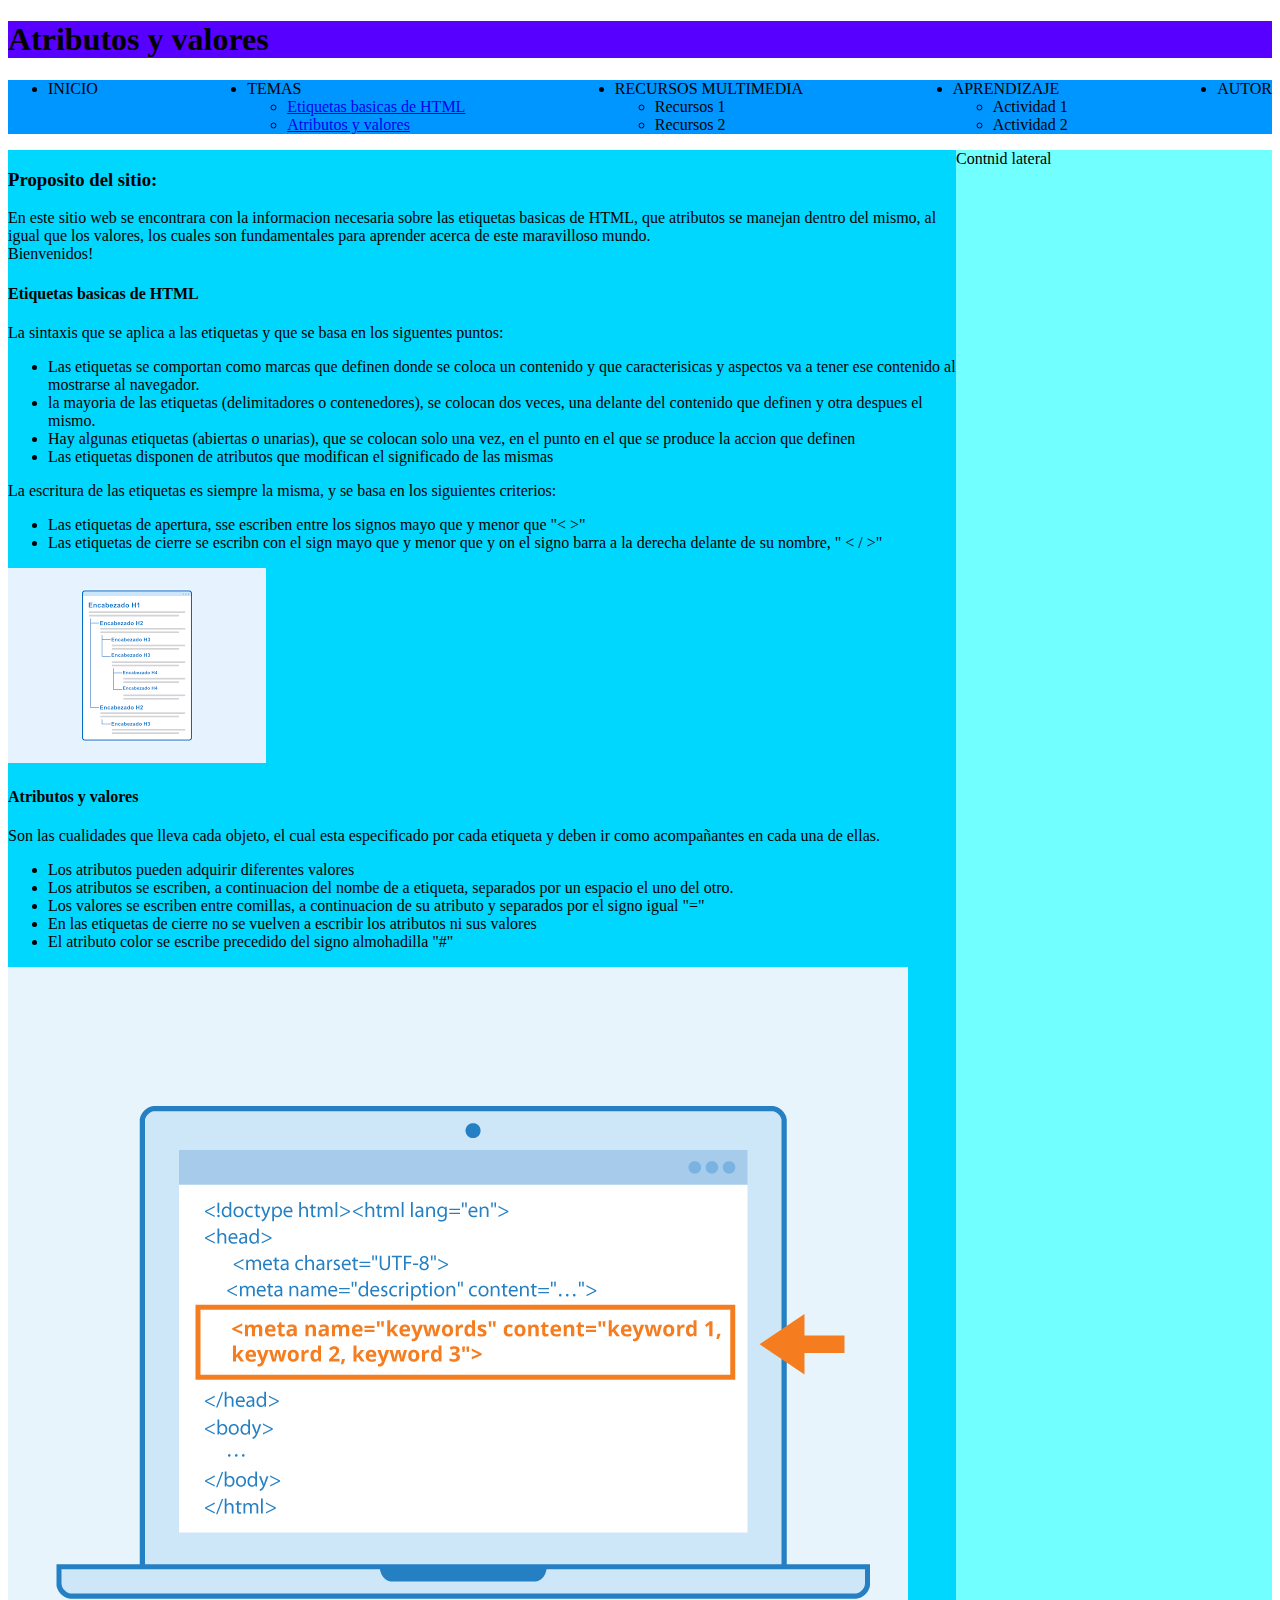
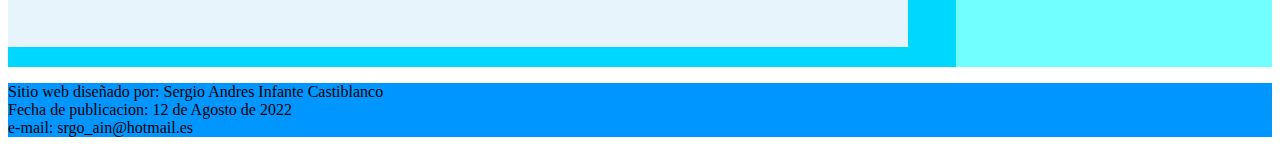
==== fase3/index.html @ 054bc34f "FASE 3" ====
<!DOCTYPE html>
<html lang="es">
<head>
    <meta charset="UTF-8">
    <meta http-equiv="X-UA-Compatible" content="IE=edge">
    <meta name="viewport" content="width=device-width, initial-scale=1.0">
    <title>Index</title>
    <link rel="stylesheet" href="css/estilos.css">
    

</head>
<body>
    <header> <h1>  Atributos y valores</h1> </header>
    <Nav>
        <UL class="menu">
            <li>INICIO</li>
            <li>TEMAS
                <ul>
                    <li> <a href="etiquetas.html"> Etiquetas basicas de HTML</a>
                    </li>
                    <li><a href="atributos.html">Atributos y valores</a></li>
                </ul>
            </li>
            <li>RECURSOS MULTIMEDIA
                <ul>
                    <li>Recursos 1</li>
                    <li>Recursos 2</li>
                </ul>
            </li>
            <li>APRENDIZAJE
                <ul>
                    <li>Actividad 1</li>
                    <li>Actividad 2</li>
                </ul>
            </li>
            <li>AUTOR</li>
        </UL>
    </Nav>
    <main>
        <section>
            <article>
                <h3>Proposito del sitio:</h3>
            <p>
                En este sitio web se encontrara con la informacion necesaria sobre 
                las etiquetas basicas de HTML, que atributos se manejan dentro del mismo,
                al igual que los valores, los cuales son fundamentales para aprender 
                acerca de este maravilloso mundo. <br>
                Bienvenidos!
            </p>
        <article>
            <h4>Etiquetas basicas de HTML</h4>
                <p>
                    La sintaxis que se aplica a las etiquetas y que se basa en los siguentes puntos: <br>
                    <ul>
                        <li>Las etiquetas se comportan como marcas que definen donde se coloca un contenido y que caracterisicas y aspectos va a tener ese contenido al mostrarse al navegador. </li>
                        <li>la mayoria de las etiquetas (delimitadores o contenedores), se colocan dos veces, una delante del contenido que definen y otra despues el mismo. </li>
                        <li>Hay algunas etiquetas (abiertas o unarias), que se colocan solo una vez, en el punto en el que se produce la accion que definen</li>
                        <li>Las etiquetas disponen de atributos que modifican el significado de las mismas</li>
                    </ul>
                    La escritura de las etiquetas es siempre la misma, y se basa en los siguientes criterios:
                    <ul>
                        <li>Las etiquetas de apertura, sse escriben entre los signos mayo que y menor que "<  >" </li>
                        <li>Las etiquetas de cierre se escribn con el sign mayo que y menor que y on el signo barra a la derecha delante de su nombre, " < / >"</li>
                    </ul>
                    <img src="img/indice.png" alt="imagen de etiquetas">
                </p>

        </article>
        <article>
            <h4>Atributos y valores</h4>
                <p>
                    Son las cualidades que lleva cada objeto, el cual esta especificado por cada etiqueta y deben ir como acompañantes en cada una de ellas.
                    <ul>
                        <li>Los atributos pueden adquirir diferentes valores</li>
                        <li>Los atributos se escriben, a continuacion del nombe de a etiqueta, separados por un espacio el uno del otro.</li>
                        <li>Los valores se escriben entre comillas, a continuacion de su atributo y separados por el signo igual "="</li>
                        <li>En las etiquetas de cierre no se vuelven a escribir los atributos ni sus valores</li>
                        <li>El atributo color se escribe precedido del signo almohadilla "#"</li>
                        
                    </ul>
                    <img src="img/ejm1.png" alt="Imagen de atributos">
                </p>
        </article>
        </section>
        <aside>Contnid lateral
        </aside>       
    </main>
    <footer>
        <p>
            Sitio web diseñado por: Sergio Andres Infante Castiblanco <br>
            Fecha de publicacion: 12 de Agosto de 2022 <br>
            e-mail: srgo_ain@hotmail.es
        </p>
    </footer>
</body>
</html>
---- fase3/css/estilos.css ----
header{
    background-color: #5800FF;
    color: black;
}
nav{
    background-color: #0096FF;
}
section{
    background-color: #00D7FF;
    grid-column: 1/4;
}
aside{
    background-color: #72FFFF;
    grid-column: 4/5;
}
footer{
    background-color: #0096FF;
}
main{
    display: grid;
    grid-template-columns: 1fr 1fr 1fr 1fr;
}
.menu{
    display: flex;
    flex-direction: row;
    justify-content: space-between;
}
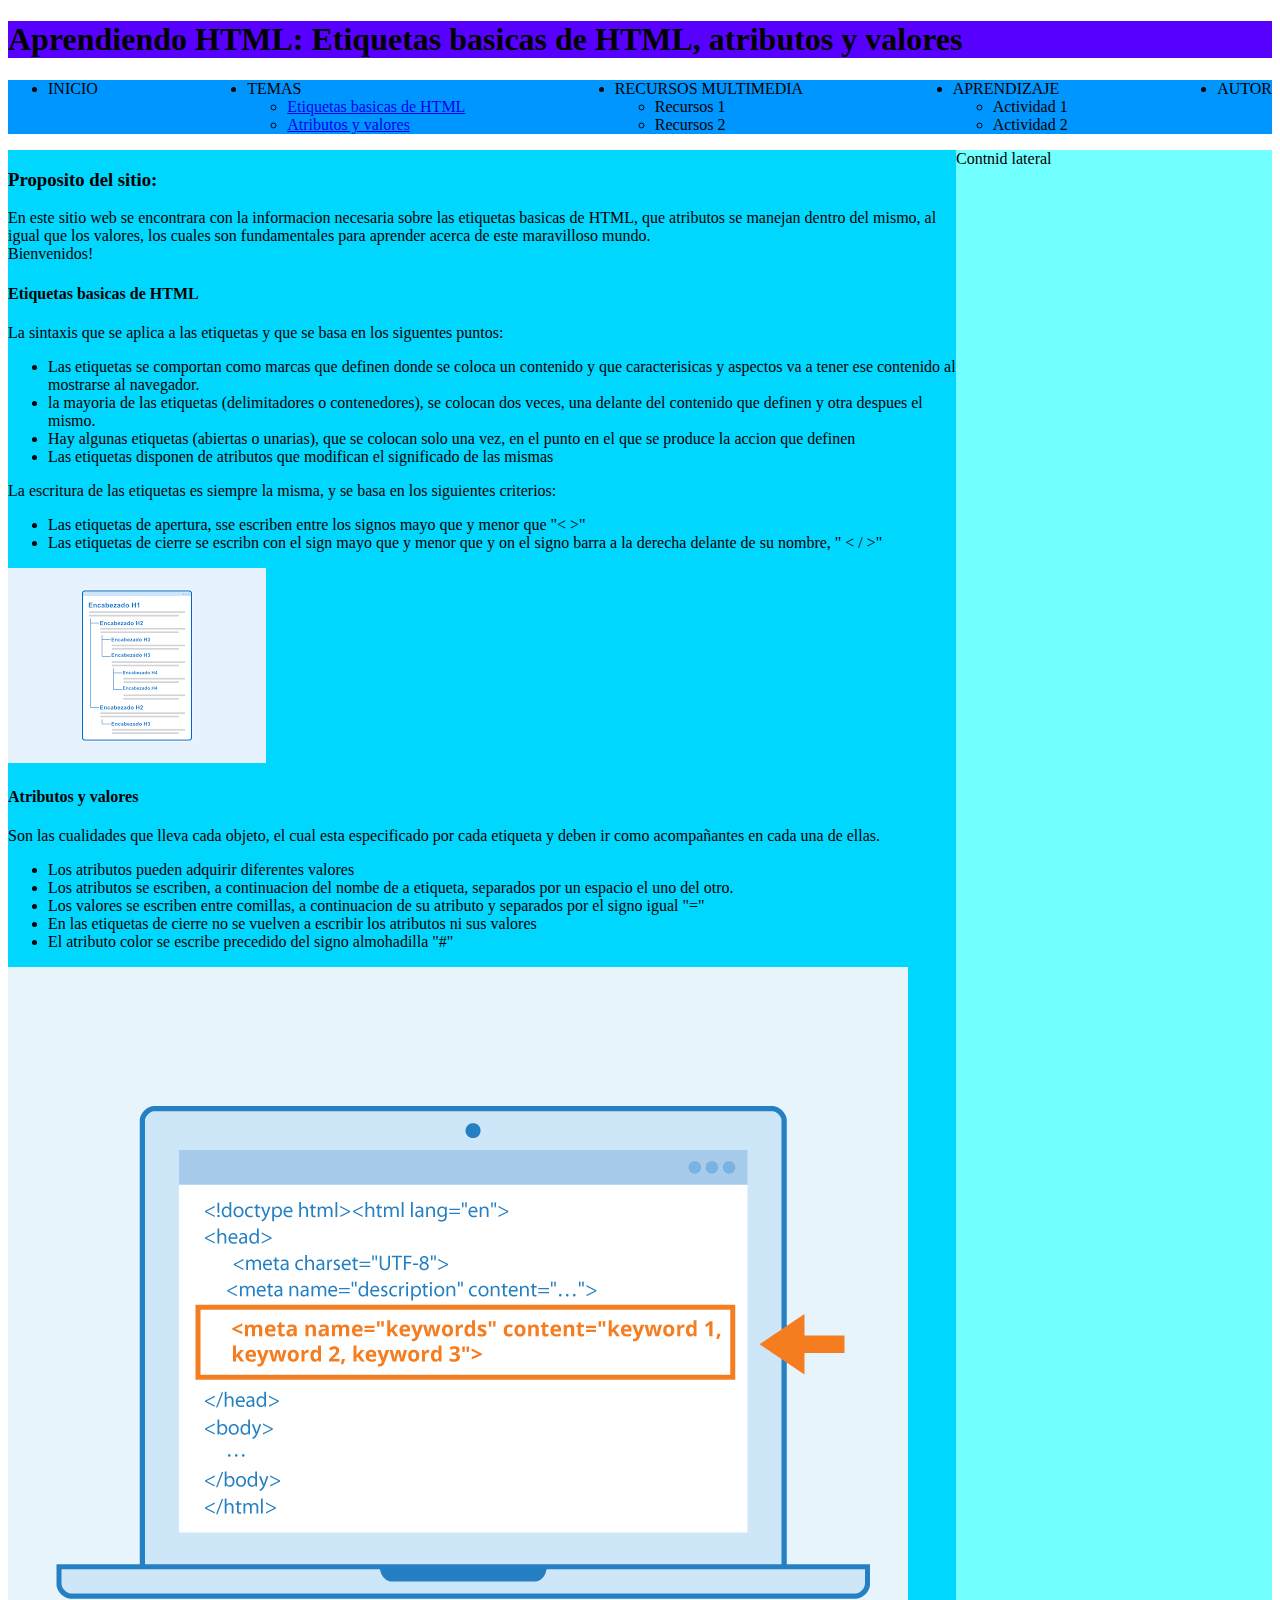
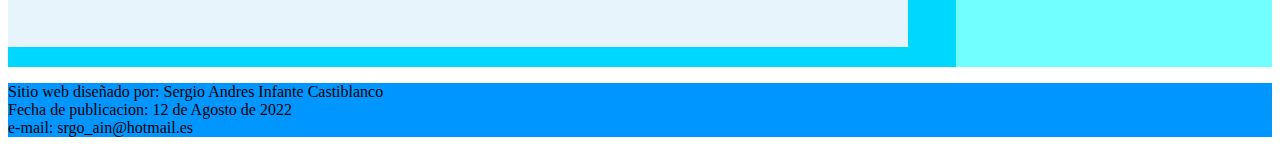
==== commit d378df4c: "fase3Act" ====
--- a/fase3/index.html
+++ b/fase3/index.html
@@ -10,7 +10,7 @@
 
 </head>
 <body>
-    <header> <h1>  Atributos y valores</h1> </header>
+    <header> <h1>  Aprendiendo HTML: Etiquetas basicas de HTML, atributos y valores</h1> </header>
     <Nav>
         <UL class="menu">
             <li>INICIO</li>
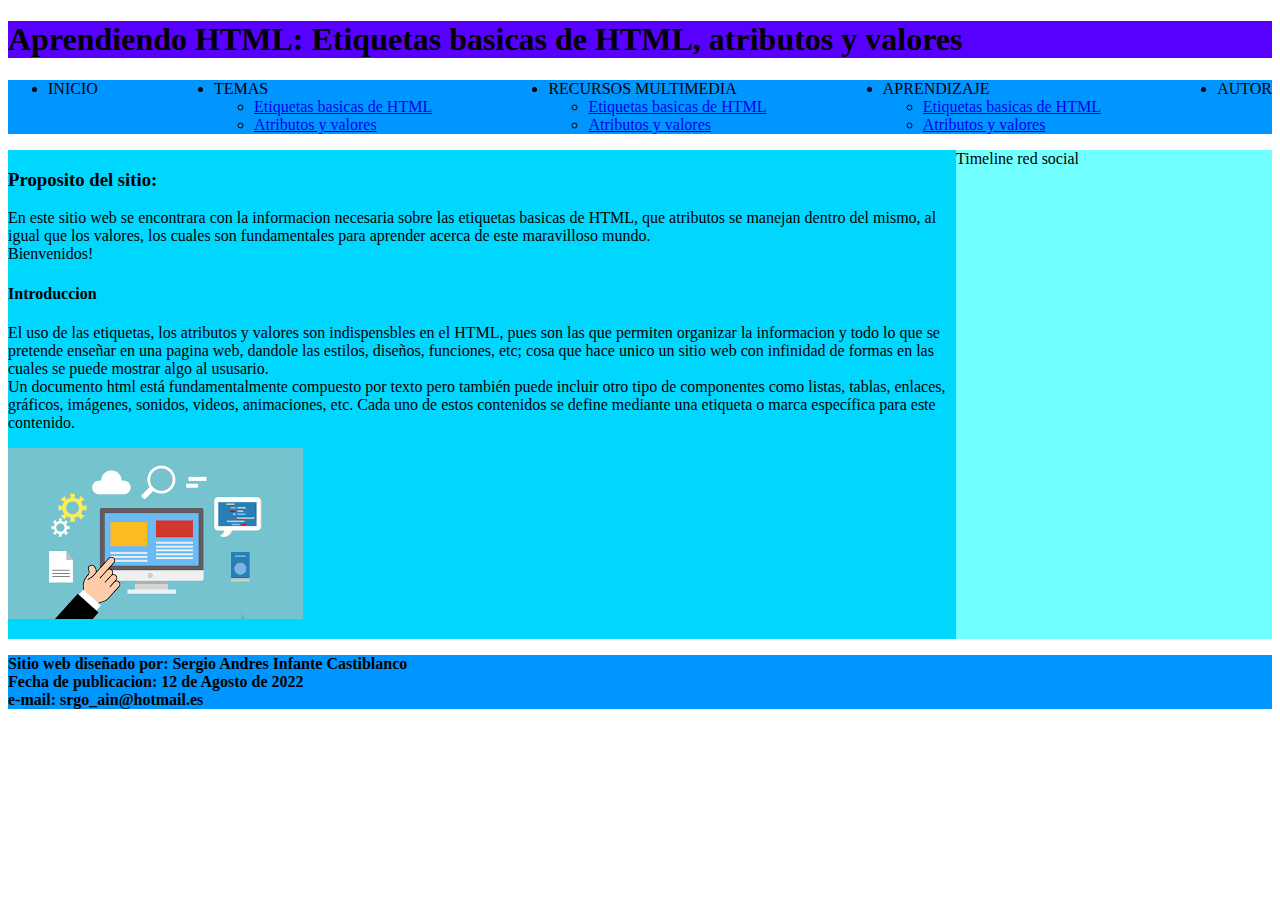
==== commit e5c3ebcc: "FASE 4" ====
--- a/fase3/index.html
+++ b/fase3/index.html
@@ -23,14 +23,14 @@
             </li>
             <li>RECURSOS MULTIMEDIA
                 <ul>
-                    <li>Recursos 1</li>
-                    <li>Recursos 2</li>
+                    <li><a href="multiE.html">Etiquetas basicas de HTML</a></li>
+                    <li> <a href="multiA.html">Atributos y valores</a></li>
                 </ul>
             </li>
             <li>APRENDIZAJE
                 <ul>
-                    <li>Actividad 1</li>
-                    <li>Actividad 2</li>
+                    <li><a href="aEtiquetas.html">Etiquetas basicas de HTML</a></li>
+                    <li> <a href="aAtributos.html">Atributos y valores</a></li>
                 </ul>
             </li>
             <li>AUTOR</li>
@@ -39,7 +39,7 @@
     <main>
         <section>
             <article>
-                <h3>Proposito del sitio:</h3>
+                <h3>    Proposito del sitio:</h3>
             <p>
                 En este sitio web se encontrara con la informacion necesaria sobre 
                 las etiquetas basicas de HTML, que atributos se manejan dentro del mismo,
@@ -48,48 +48,27 @@
                 Bienvenidos!
             </p>
         <article>
-            <h4>Etiquetas basicas de HTML</h4>
+            <h4>Introduccion</h4>
                 <p>
-                    La sintaxis que se aplica a las etiquetas y que se basa en los siguentes puntos: <br>
-                    <ul>
-                        <li>Las etiquetas se comportan como marcas que definen donde se coloca un contenido y que caracterisicas y aspectos va a tener ese contenido al mostrarse al navegador. </li>
-                        <li>la mayoria de las etiquetas (delimitadores o contenedores), se colocan dos veces, una delante del contenido que definen y otra despues el mismo. </li>
-                        <li>Hay algunas etiquetas (abiertas o unarias), que se colocan solo una vez, en el punto en el que se produce la accion que definen</li>
-                        <li>Las etiquetas disponen de atributos que modifican el significado de las mismas</li>
-                    </ul>
-                    La escritura de las etiquetas es siempre la misma, y se basa en los siguientes criterios:
-                    <ul>
-                        <li>Las etiquetas de apertura, sse escriben entre los signos mayo que y menor que "<  >" </li>
-                        <li>Las etiquetas de cierre se escribn con el sign mayo que y menor que y on el signo barra a la derecha delante de su nombre, " < / >"</li>
-                    </ul>
-                    <img src="img/indice.png" alt="imagen de etiquetas">
+                    El uso de las etiquetas, los atributos y valores son indispensbles en el HTML, pues son las que permiten organizar la informacion y todo lo que se pretende enseñar en una pagina web, dandole las estilos, diseños, funciones, etc; cosa que hace unico un sitio web con infinidad de formas en las cuales se puede mostrar algo al ususario. <br>
+                    Un documento html está fundamentalmente compuesto por texto pero también puede incluir otro tipo de componentes como listas, tablas, enlaces, gráficos, imágenes, sonidos, videos, animaciones, etc. Cada uno de estos contenidos se define mediante una etiqueta o marca específica para este contenido.
+                </p>
+                <p>
+                    <img  src="img/pagweb.png" alt="imagen de pagina">
                 </p>
 
         </article>
-        <article>
-            <h4>Atributos y valores</h4>
-                <p>
-                    Son las cualidades que lleva cada objeto, el cual esta especificado por cada etiqueta y deben ir como acompañantes en cada una de ellas.
-                    <ul>
-                        <li>Los atributos pueden adquirir diferentes valores</li>
-                        <li>Los atributos se escriben, a continuacion del nombe de a etiqueta, separados por un espacio el uno del otro.</li>
-                        <li>Los valores se escriben entre comillas, a continuacion de su atributo y separados por el signo igual "="</li>
-                        <li>En las etiquetas de cierre no se vuelven a escribir los atributos ni sus valores</li>
-                        <li>El atributo color se escribe precedido del signo almohadilla "#"</li>
-                        
-                    </ul>
-                    <img src="img/ejm1.png" alt="Imagen de atributos">
-                </p>
-        </article>
         </section>
-        <aside>Contnid lateral
+        <aside>Timeline red social
         </aside>       
     </main>
     <footer>
         <p>
+            <b>
             Sitio web diseñado por: Sergio Andres Infante Castiblanco <br>
             Fecha de publicacion: 12 de Agosto de 2022 <br>
             e-mail: srgo_ain@hotmail.es
+        </b>
         </p>
     </footer>
 </body>
